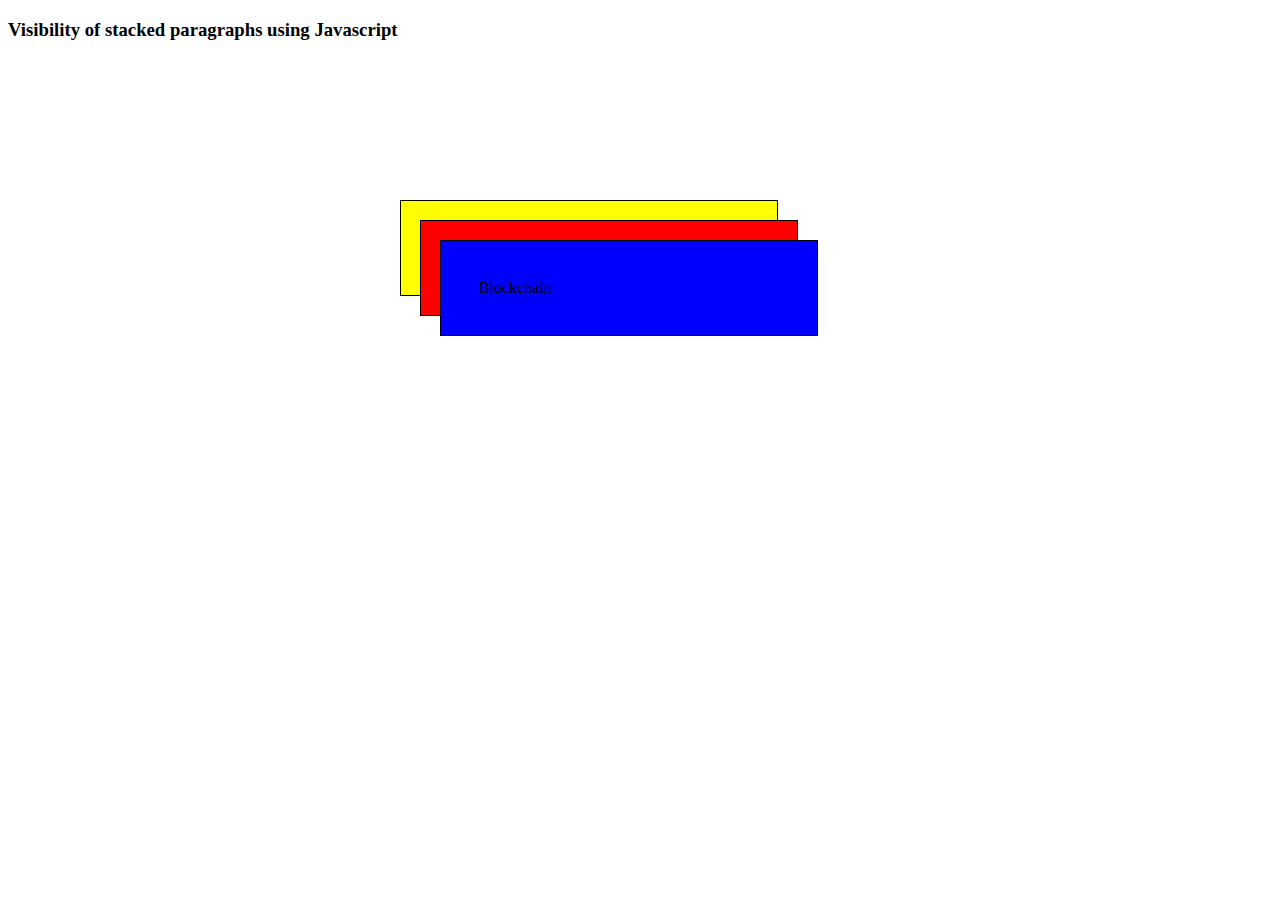
==== WEB/8/index.html @ b9928b8c "Add files via upload" ====
<!DOCTYPE html PUBLIC "-//W3C//DTD XHTML 1.0 Transitional//EN" "http://www.w3.org/TR/xhtml1/DTD/xhtml1-transitional.dtd">
<html xmlns="http://www.w3.org/1999/xhtml">
<head>
<title>Paragraph Stacking </title>
<style type="text/css">
.para
{
border: solid thin black; padding:1cm; position:absolute; width:300px;
}
#layer1
{
background-color:yellow; top:200px; left:400px;
z-index:1;
}
#layer2
{
background-color:red; position:absolute; top:220px; left:420px; z-index:2;
}
#layer3

{ 
background-color:blue; top:240px; left:440px; z-index:3;
}
</style>
<script type="text/javascript"> var topLayer = "layer3"; function mover(toTop) {
var oldTop = document.getElementById(topLayer).style; var newTop = document.getElementById(toTop).style; oldTop.zIndex = 0;
newTop.zIndex = 5;
topLayer = document.getElementById(toTop).id;
}
</script>
</head>
<body>
<h3>Visibility of stacked paragraphs using Javascript</h3>
<div id="layer1" class="para" onMouseOver="mover('layer1')">
	Nishchay	</div>
<div id="layer2" class="para" onMouseOver="mover('layer2')">
Artificial Intelligence	</div>
<div id="layer3" class="para" onMouseOver="mover('layer3')">
Blockchain</div>
</body>
</html>
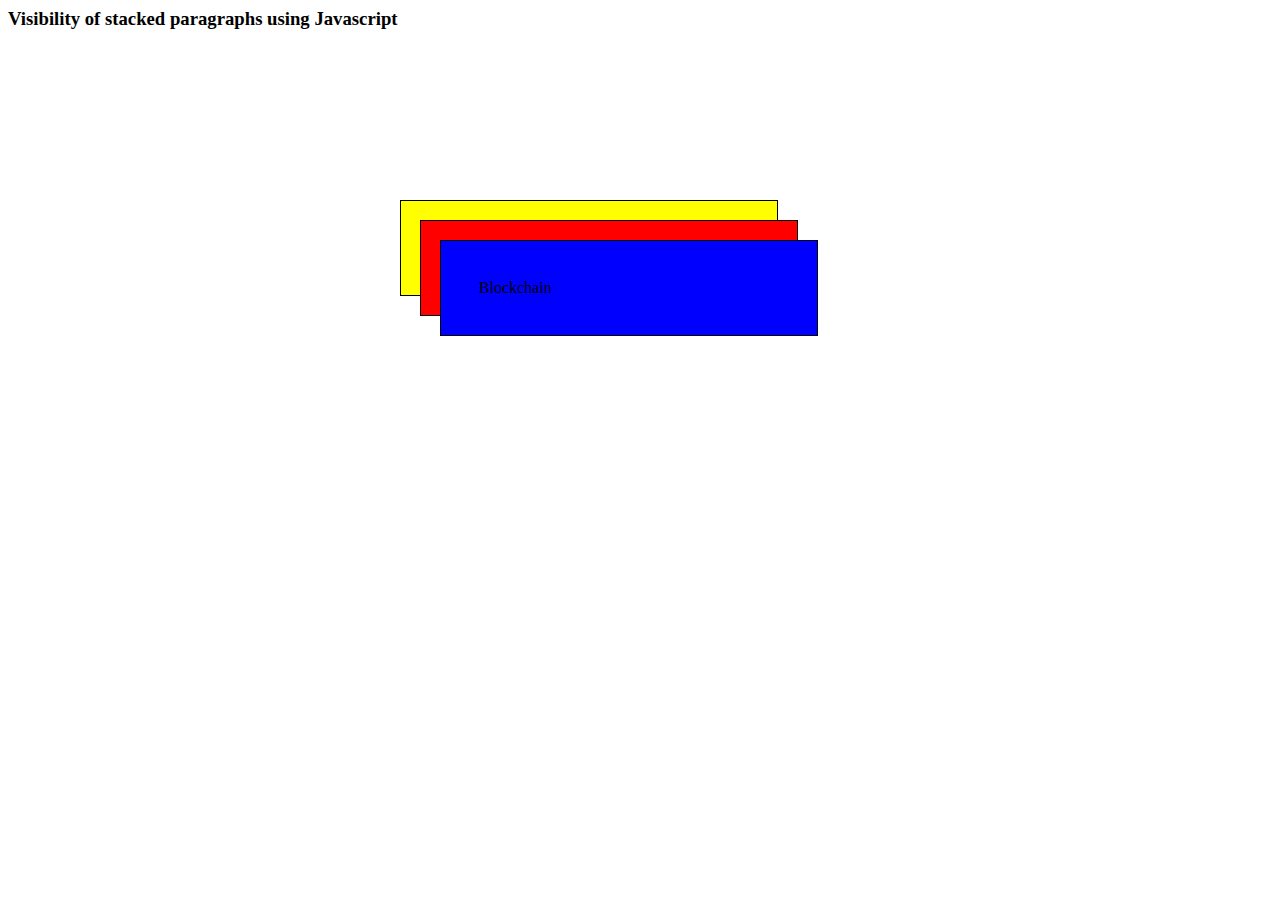
==== commit ac872c1f: "index.html" ====
--- a/WEB/8/index.html
+++ b/WEB/8/index.html
@@ -1,5 +1,4 @@
-<!DOCTYPE html PUBLIC "-//W3C//DTD XHTML 1.0 Transitional//EN" "http://www.w3.org/TR/xhtml1/DTD/xhtml1-transitional.dtd">
-<html xmlns="http://www.w3.org/1999/xhtml">
+<html>
 <head>
 <title>Paragraph Stacking </title>
 <style type="text/css">
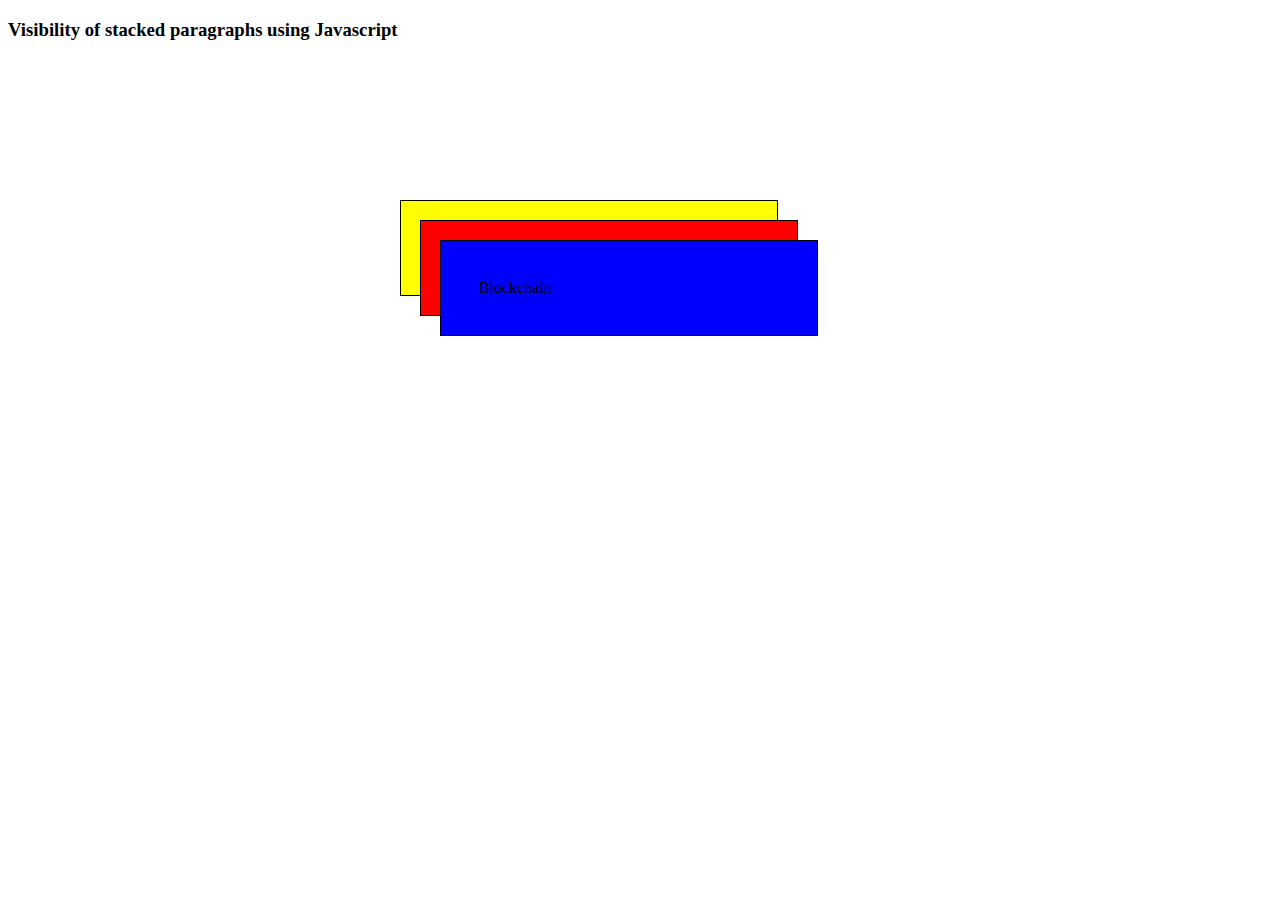
==== commit 587847fd: "index.html" ====
--- a/WEB/8/index.html
+++ b/WEB/8/index.html
@@ -1,40 +1,50 @@
+<!DOCTYPE html>
 <html>
 <head>
-<title>Paragraph Stacking </title>
-<style type="text/css">
-.para
-{
-border: solid thin black; padding:1cm; position:absolute; width:300px;
-}
-#layer1
-{
-background-color:yellow; top:200px; left:400px;
-z-index:1;
-}
-#layer2
-{
-background-color:red; position:absolute; top:220px; left:420px; z-index:2;
-}
-#layer3
+    <title>Paragraph Stacking</title>
+    <style type="text/css">
+        .para {
+            border: solid thin black;
+            padding: 1cm;
+            position: absolute;
+            width: 300px;
+        }
 
-{ 
-background-color:blue; top:240px; left:440px; z-index:3;
-}
-</style>
-<script type="text/javascript"> var topLayer = "layer3"; function mover(toTop) {
-var oldTop = document.getElementById(topLayer).style; var newTop = document.getElementById(toTop).style; oldTop.zIndex = 0;
-newTop.zIndex = 5;
-topLayer = document.getElementById(toTop).id;
-}
-</script>
+        #layer1 {
+            background-color: yellow;
+            top: 200px;
+            left: 400px;
+        }
+
+        #layer2 {
+            background-color: red;
+            position: absolute;
+            top: 220px;
+            left: 420px;
+        }
+
+        #layer3 {
+            background-color: blue;
+            top: 240px;
+            left: 440px;
+        }
+    </style>
+    <script type="text/javascript">
+        var topLayer = "layer3";
+
+        function mover(toTop) {
+            var oldTop = document.getElementById(topLayer).style;
+            var newTop = document.getElementById(toTop).style;
+            oldTop.zIndex = 0;
+            newTop.zIndex = 1;
+            topLayer = document.getElementById(toTop).id;
+        }
+    </script>
 </head>
 <body>
-<h3>Visibility of stacked paragraphs using Javascript</h3>
-<div id="layer1" class="para" onMouseOver="mover('layer1')">
-	Nishchay	</div>
-<div id="layer2" class="para" onMouseOver="mover('layer2')">
-Artificial Intelligence	</div>
-<div id="layer3" class="para" onMouseOver="mover('layer3')">
-Blockchain</div>
+    <h3>Visibility of stacked paragraphs using Javascript</h3>
+    <div id="layer1" class="para" onMouseOver="mover('layer1')">Nishchay</div>
+    <div id="layer2" class="para" onMouseOver="mover('layer2')">Artificial Intelligence</div>
+    <div id="layer3" class="para" onMouseOver="mover('layer3')">Blockchain</div>
 </body>
 </html>
